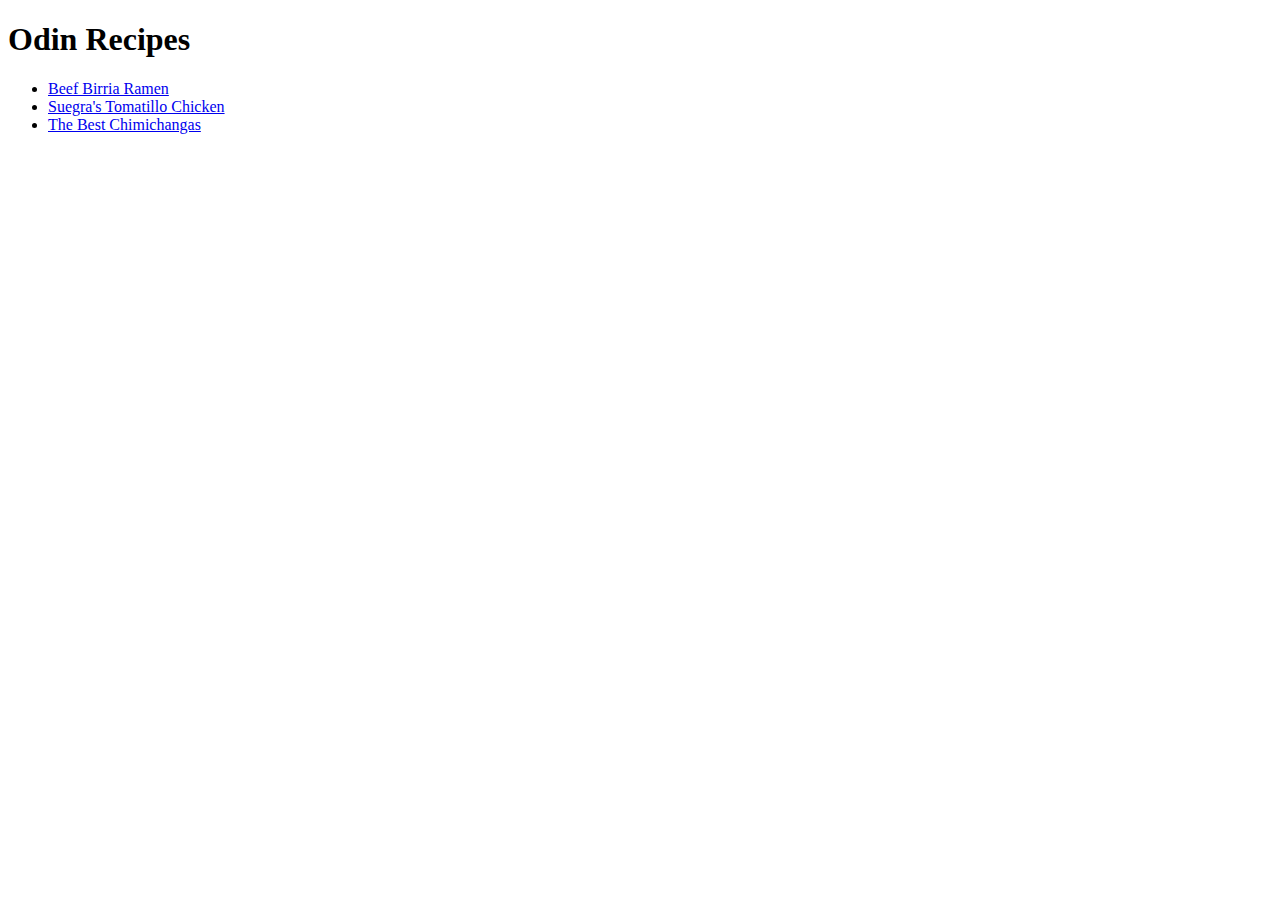
==== index.html @ f4605d7c "Created `index.html` with a main heading and links to recipe pages - Added a `recipes` directory wit" ====
<!DOCTYPE html>
<html lang="en">
<head>
    <meta charset="UTF-8">
    <meta name="viewport" content="width=device-width, initial-scale=1.0">
    <title>Document</title>
</head>
<body>
    <h1>Odin Recipes</h1>
    <ul>
        <li><a href="recipes/BeefBirriaRamen.html">Beef Birria Ramen</a></li>
        <li><a href="recipes/Suegra'sTomatilloChicken.html" >Suegra's Tomatillo Chicken</a></li>
        <li><a href="recipes/The Best Chimichangas.html" >The Best Chimichangas</a></li>
    </ul>
   
</body>
</html>
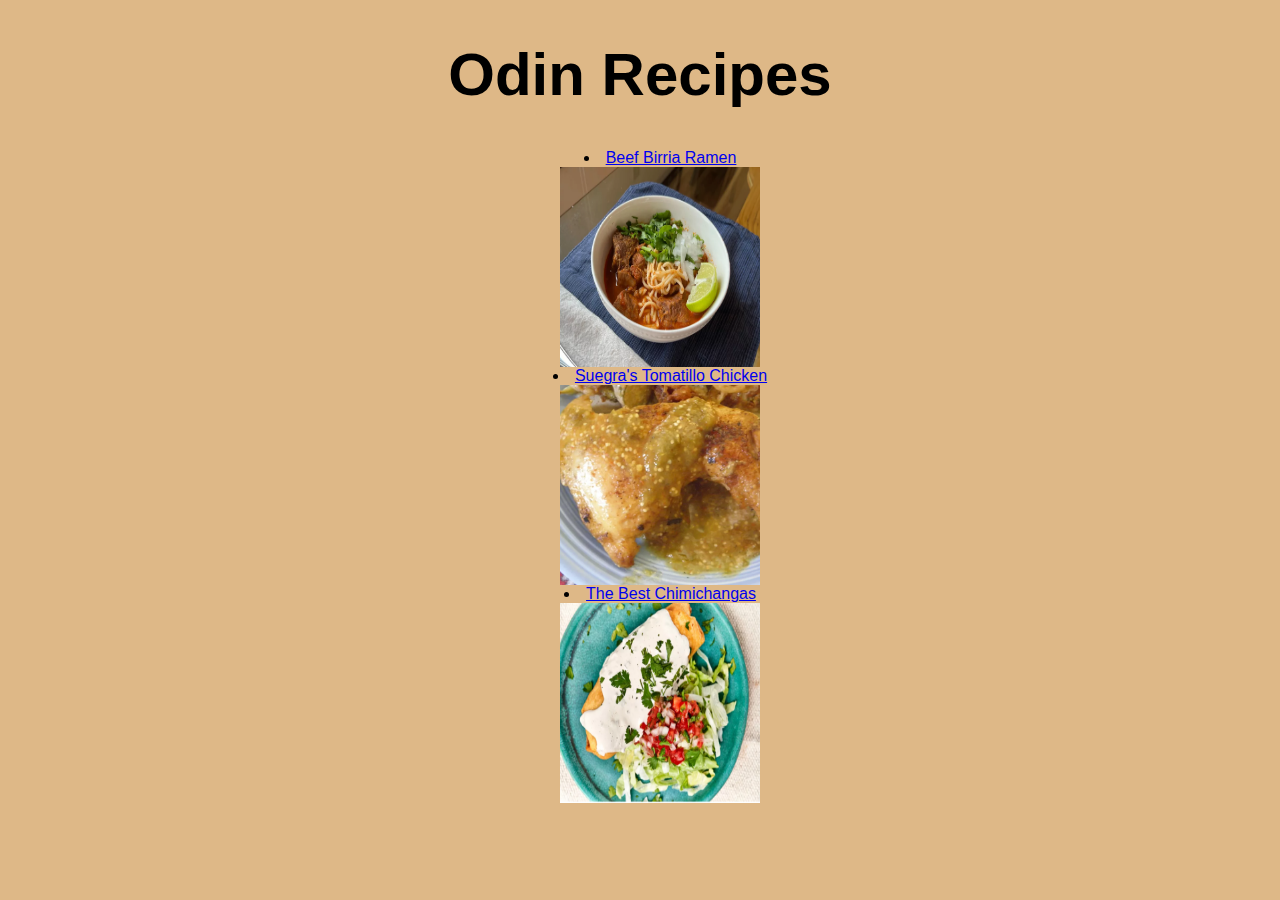
==== commit 484edd02: "Add CSS styles for better layout" ====
--- a/index.html
+++ b/index.html
@@ -3,14 +3,18 @@
 <head>
     <meta charset="UTF-8">
     <meta name="viewport" content="width=device-width, initial-scale=1.0">
-    <title>Document</title>
+    <title>Odin Recipes</title>
+    <link rel="stylesheet" href="style.css">
 </head>
 <body>
     <h1>Odin Recipes</h1>
-    <ul>
+    <ul id="mainlist">
         <li><a href="recipes/BeefBirriaRamen.html">Beef Birria Ramen</a></li>
+        <img src="../images/BeefBirriaRamenPhoto.png" alt="Beef Birria Ramen Photo" height="200" width="200">
         <li><a href="recipes/Suegra'sTomatilloChicken.html" >Suegra's Tomatillo Chicken</a></li>
+        <img src="../images/Suegra'sTomatilloChickenPhoto.png" alt="Suegra's Tomatillo Chicken photo" height="200" width="200">
         <li><a href="recipes/The Best Chimichangas.html" >The Best Chimichangas</a></li>
+        <img src="../images/TheBerstChimichangasPhoto.png" alt="Suegra's Tomatillo Chicken photo" height="200" width="200">
     </ul>
    
 </body>
--- a/style.css
+++ b/style.css
@@ -0,0 +1,29 @@
+body{
+    background-color:burlywood;
+    
+}
+h1{
+    text-align: center;
+    font-size:60px;
+    font-family:'Franklin Gothic Medium', 'Arial Narrow', Arial, sans-serif;
+}
+#mainlist{
+    text-align: center;
+}
+ul{
+   
+    list-style-position:inside;
+    font-family: Arial, Helvetica, sans-serif;
+}
+ol{
+   
+    list-style-position: inside;
+    font-family: Arial, Helvetica, sans-serif;
+}
+img{
+    display: block;
+  margin: auto;
+}
+p{
+    font-family:Arial, Helvetica, sans-serif ;
+}